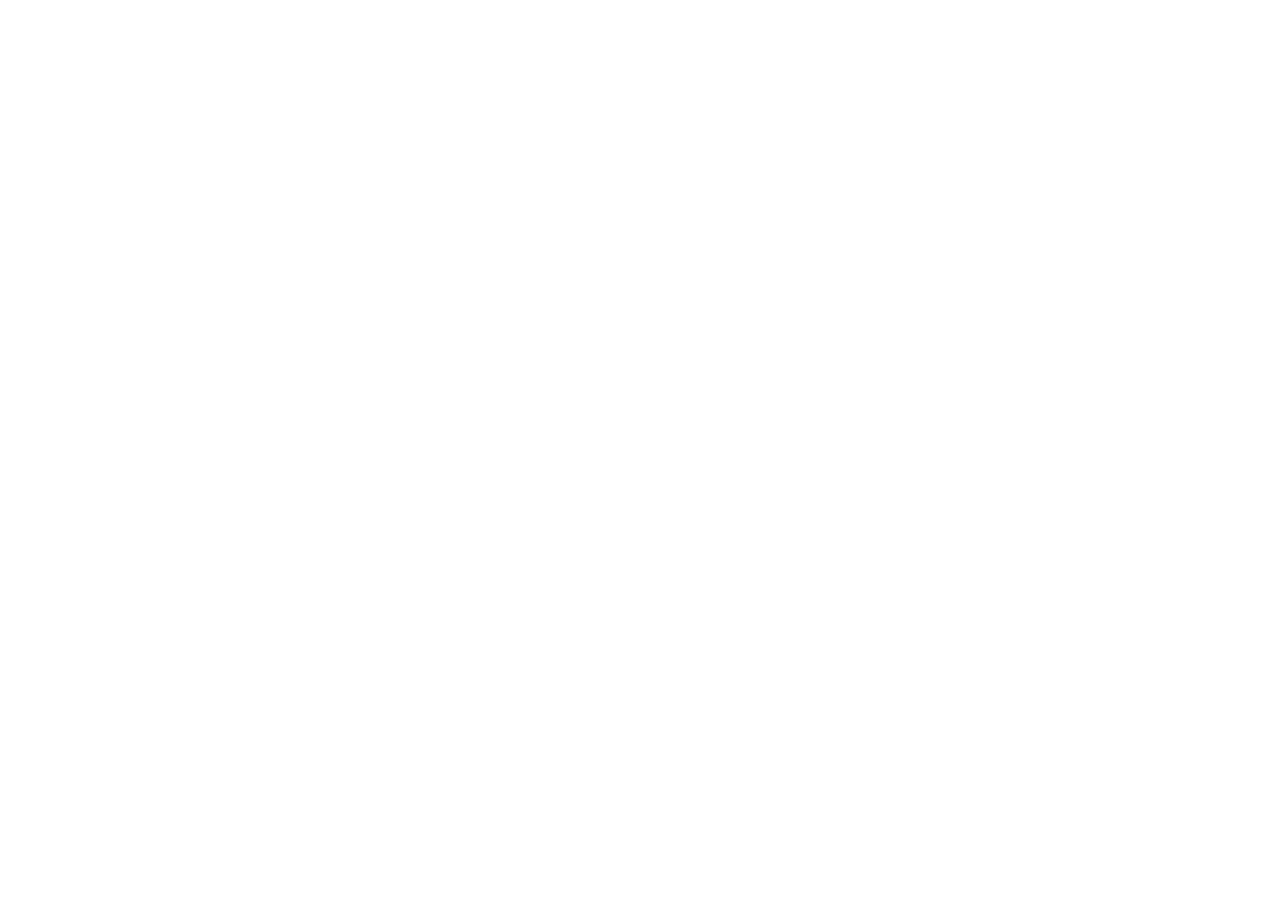
==== ProyectoDesign/index.html @ d857f758 "inicio del proyecto" ====
<!DOCTYPE html>
<html lang="en">
<head>
    <meta charset="UTF-8">
    <meta http-equiv="X-UA-Compatible" content="IE=edge">
    <meta name="viewport" content="width=device-width, initial-scale=1.0">
    <title>Document</title>
</head>
<body>
    
</body>
</html>
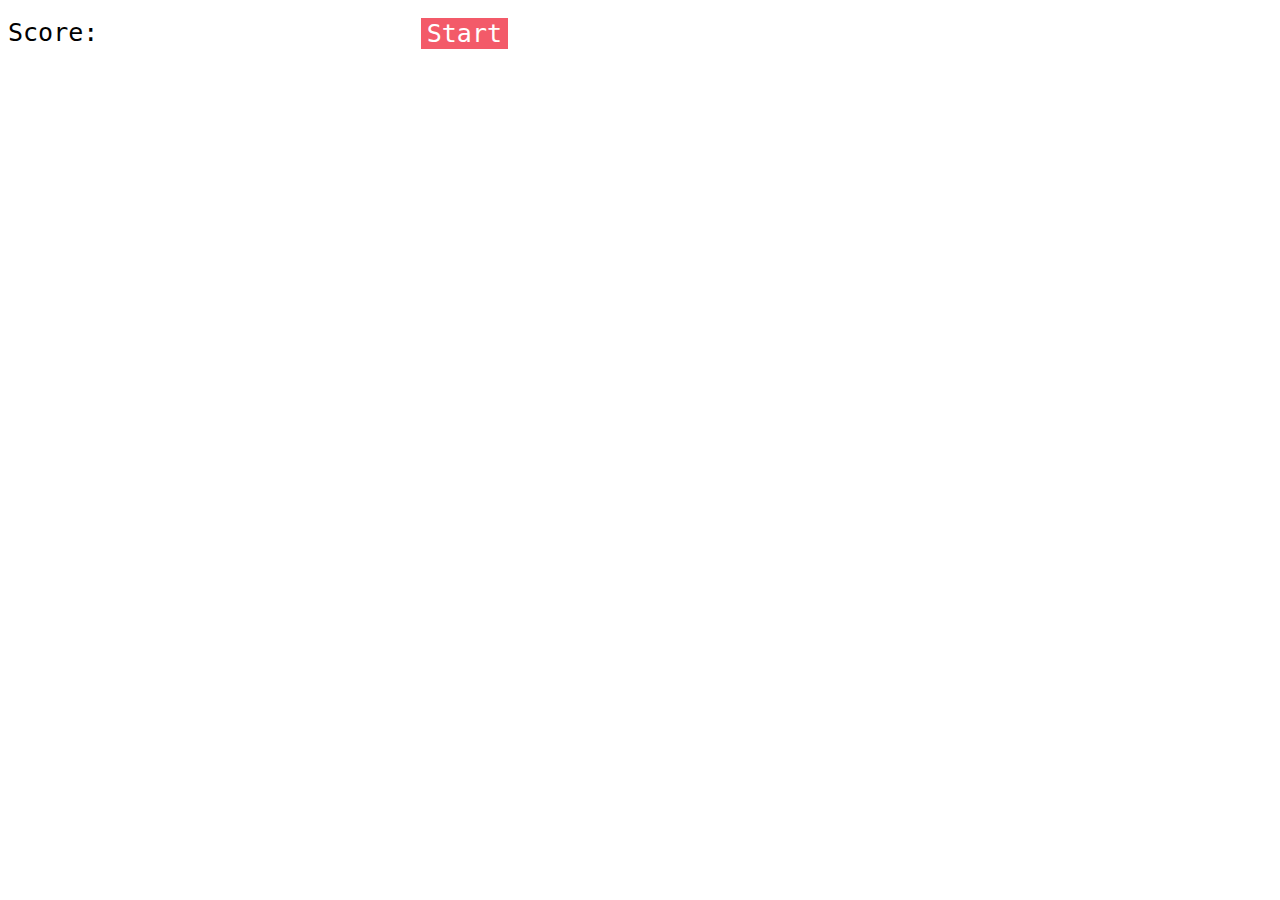
==== commit a1b09da6: "juego Snake funcionando" ====
--- a/ProyectoDesign/index.html
+++ b/ProyectoDesign/index.html
@@ -4,9 +4,20 @@
     <meta charset="UTF-8">
     <meta http-equiv="X-UA-Compatible" content="IE=edge">
     <meta name="viewport" content="width=device-width, initial-scale=1.0">
-    <title>Document</title>
+    <link rel="stylesheet" href="./style.css">
+    <script src="./app.js" type="text/javascript" defer></script>
+    <title>Snake Game</title>
 </head>
 <body>
+
+    <div id="board"></div>
+    <div class="boardInfo">
+        <div>
+            Score: <span id="scoreBoard"></span>
+        </div>
+        <button id="start">Start</button>
+    </div>
+    <div id="gameOver">Game Over</div>
     
 </body>
 </html>--- a/ProyectoDesign/style.css
+++ b/ProyectoDesign/style.css
@@ -0,0 +1,54 @@
+* {
+    font-family: tahoma, monospace;
+}
+
+#board, .boardInfo {
+    max-width: 500px;
+}
+
+#board {
+    display: grid;
+    grid-template-columns: repeat(10, 1fr);
+}
+
+#start, .boardInfo {
+    font-size: 25px;
+}
+
+#gameOver {
+    display: none;
+}
+
+.boardInfo {
+    display: flex;
+    justify-content: space-between;
+    margin-top: 10px;
+}
+
+#start {
+    background-color: #f35a69;
+    border: none;
+    color: white;
+}
+
+#scoreBoard {
+    display: inline-flex;
+}
+
+.square {
+    aspect-ratio: 1;
+}
+
+.emptySquare {
+    background-color: #456990;
+}
+
+
+.snakeSquare {
+    background-color: #ccf47f;
+}
+
+
+.foodSquare {
+    background-color: #f35a69;
+}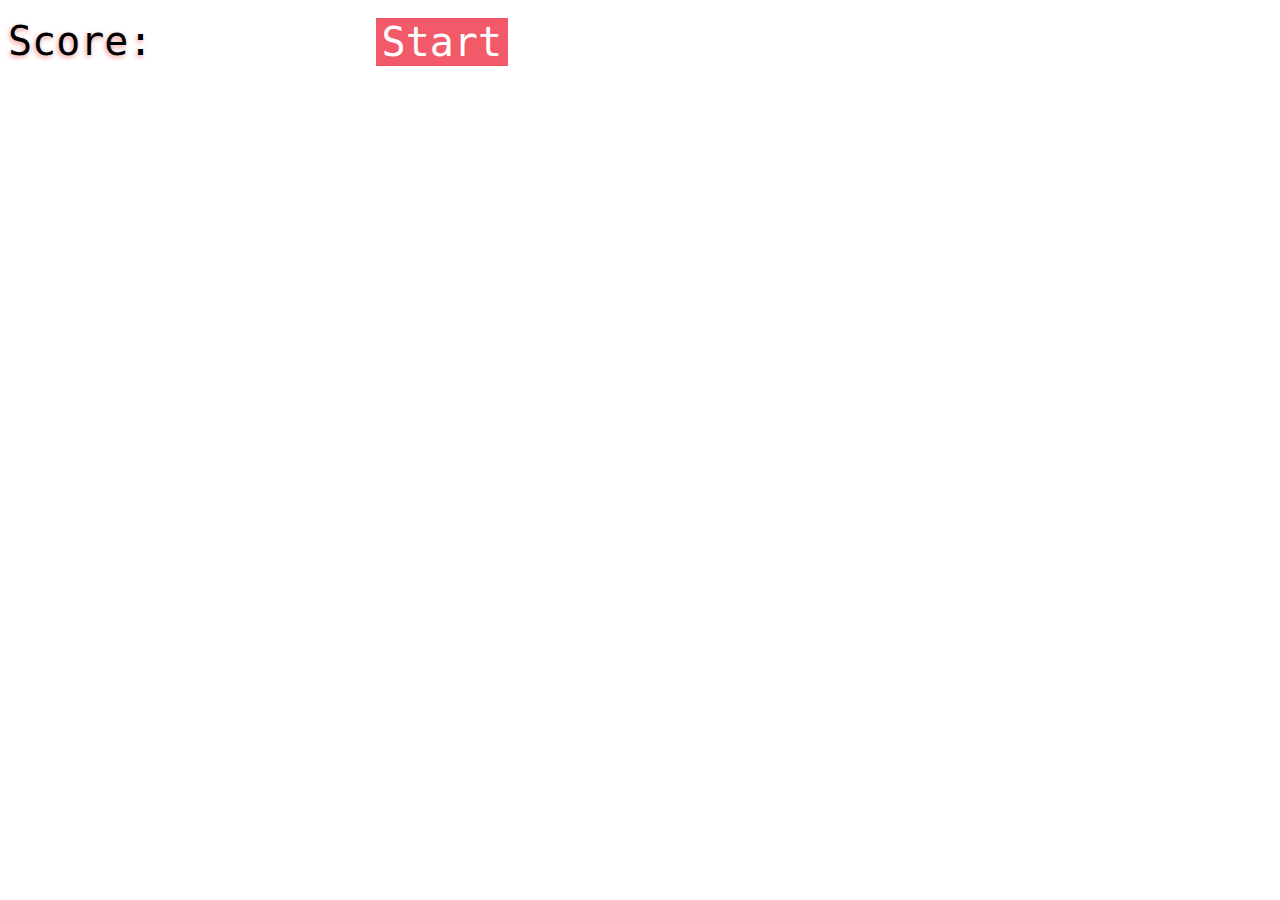
==== commit 9df361db: "cambios de estilo" ====
--- a/ProyectoDesign/index.html
+++ b/ProyectoDesign/index.html
@@ -13,7 +13,7 @@
     <div id="board"></div>
     <div class="boardInfo">
         <div>
-            Score: <span id="scoreBoard"></span>
+           <span id="sc">Score: </span><span id="scoreBoard"></span>
         </div>
         <button id="start">Start</button>
     </div>
--- a/ProyectoDesign/style.css
+++ b/ProyectoDesign/style.css
@@ -1,5 +1,9 @@
 * {
-    font-family: tahoma, monospace;
+    font-family: chiller, monospace;
+}
+
+#sc {
+    text-shadow: -1px 2px 5px #e99494;
 }
 
 #board, .boardInfo {
@@ -12,11 +16,19 @@
 }
 
 #start, .boardInfo {
-    font-size: 25px;
+    font-size: 40px;
 }
 
 #gameOver {
     display: none;
+    font-family: chiller;
+    font-size: 50px;
+    background-color: red;
+    color: #ccf47f;
+    margin-left: 150px;
+    padding: 20px;
+    border-radius: 30px;
+    box-shadow: 1px 0px 6px 2px #ffd400;
 }
 
 .boardInfo {
